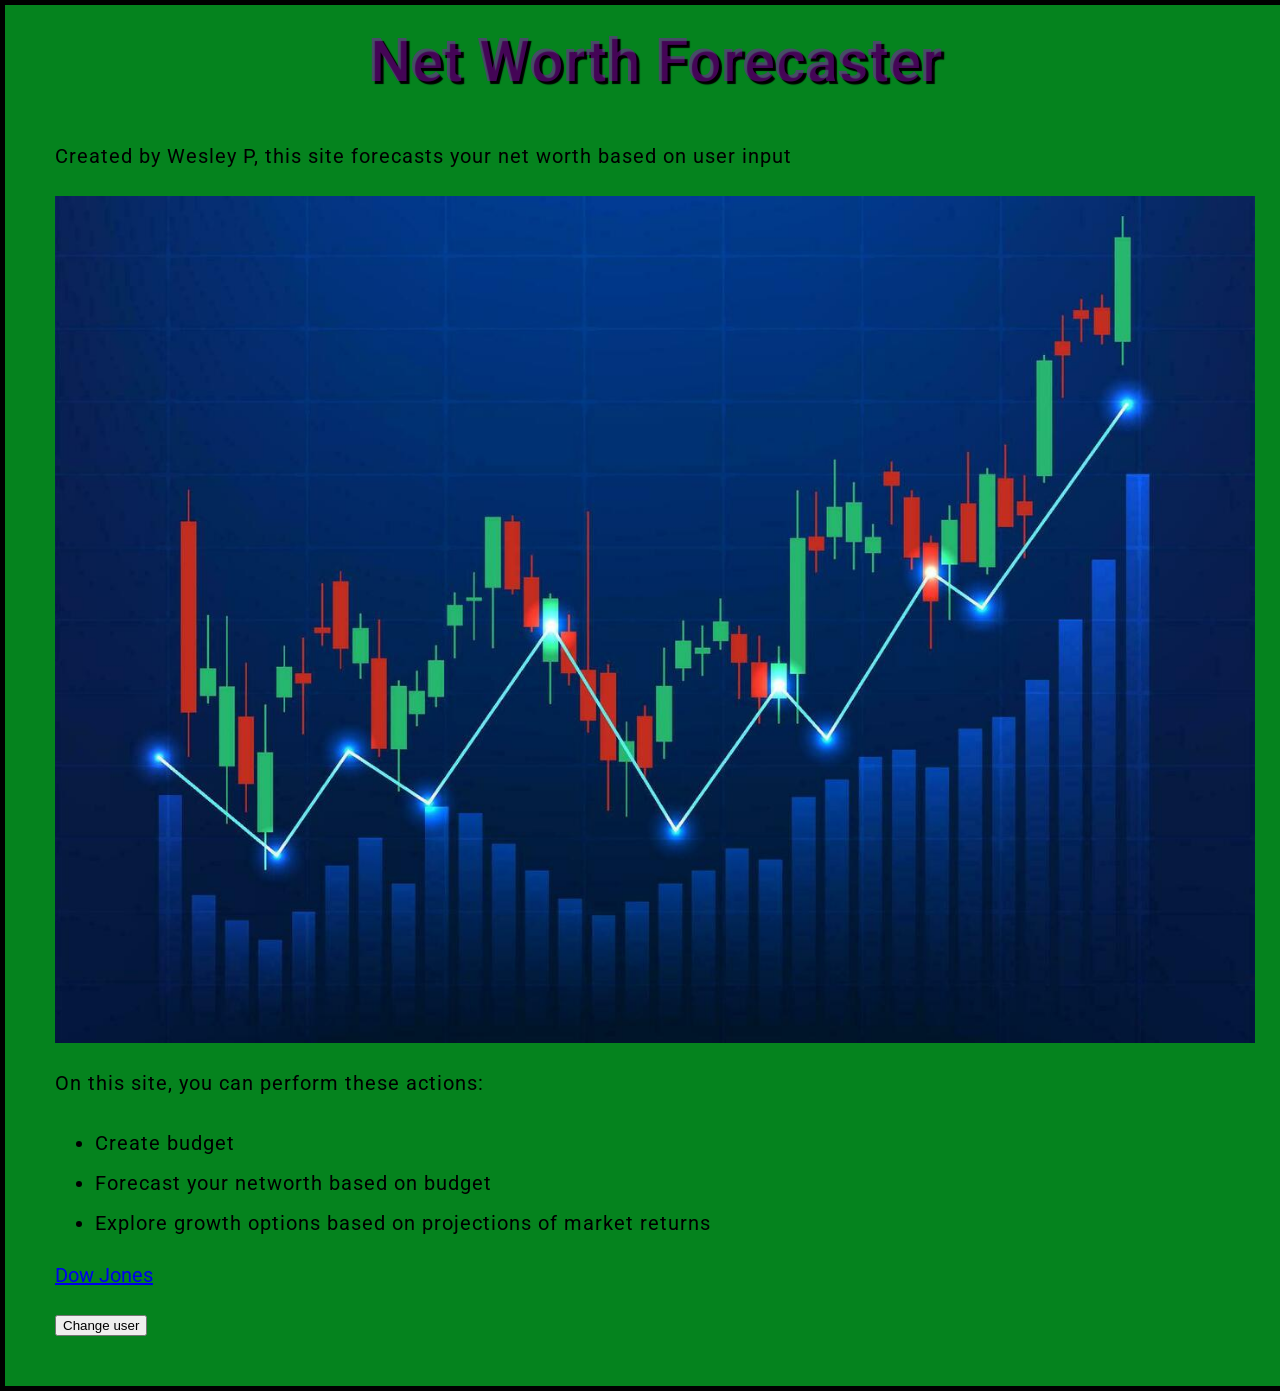
==== index.html @ ef9c0f34 "file fix" ====
<!doctype html>
<html lang="en-US">
  <head>
    <meta charset="utf-8" />
    <meta name="viewport" content="width=device-width" />
    <title>My test page</title>
    <link href="Styles/style.css" rel="stylesheet" />

    <link rel="preconnect" href="https://fonts.googleapis.com" />
    <link rel="preconnect" href="https://fonts.gstatic.com" crossorigin />
    <link
      href="https://fonts.googleapis.com/css2?family=Roboto:ital,wght@0,100..900;1,100..900&display=swap"
    rel="stylesheet" />

    <script async src="Scripts/main.js"></script>
  </head>
  <body>
    <!-- <img src="C:\Users\Wesley\OneDrive - University of Florida\Documents\Post-College\Net Worth Forecaster Website\Website\Images\graph.jpg" alt="Graph of financial data that trends upwards" /> -->
    <h1>Net Worth Forecaster</h1>
    <p>Created by Wesley P, this site forecasts your net worth based on user input</p>
    
    <img src="Images/graph.jpg" alt="Graph of financial data that trends upwards" />
    
    <p>On this site, you can perform these actions:</p>
    <ul>
        <li>Create budget</li>
        <li>Forecast your networth based on budget</li>
        <li>Explore growth options based on projections of market returns</li>
    </ul>

    <!-- Anchor -->
     <a href="https://en.wikipedia.org/wiki/Dow_Jones_Industrial_Average">
      Dow Jones</a>

      <br><br>
    <!-- Customized user interaction-->
     <button>Change user</button>
</body>
</html>
---- Styles/style.css ----
html {
  /* px means "pixels". The base font size is now 10 pixels high */
  font-size: 20px;
  /* Replace PLACEHOLDER with the font-family property value you got from Google Fonts */
  font-family: "Roboto", sans-serif;
}

h1 {
  font-size: 60px;
  text-align: center;
}

p,
li {
  font-size: 20px;
  line-height: 2;
  letter-spacing: 1px;
}

html {
  background-color: #990bc172;
}


body {
  width: 1200px;
  margin: 0 auto;
  background-color: #05831e;
  padding: 0 50px 50px 50px;
  border: 5px solid black;
}


h1 {
  margin: 0;
  padding: 20px 0;
  color: #990bc172;
  text-shadow: 3px 3px 1px black;
}

img {
  display: block;
  margin: 0 auto;
  max-width: 100%;
}

.done{
  color: darkseagreen;
  text-decoration: line-through solid black 2px;
}
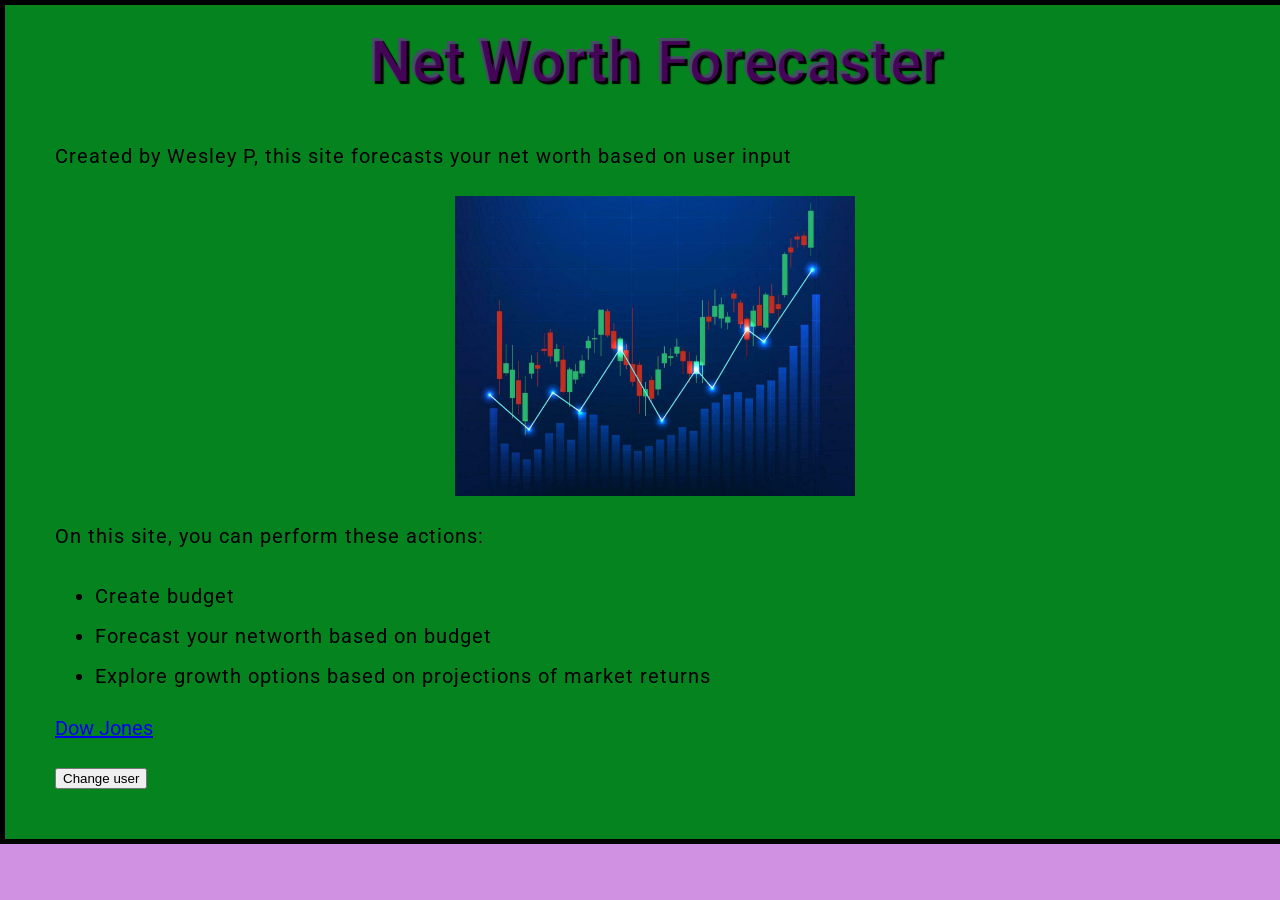
==== commit 7d37a85c: "table practice" ====
--- a/index.html
+++ b/index.html
@@ -17,9 +17,9 @@
   <body>
     <!-- <img src="C:\Users\Wesley\OneDrive - University of Florida\Documents\Post-College\Net Worth Forecaster Website\Website\Images\graph.jpg" alt="Graph of financial data that trends upwards" /> -->
     <h1>Net Worth Forecaster</h1>
-    <p>Created by Wesley P, this site forecasts your net worth based on user input</p>
+    <p class="Introduction">Created by Wesley P, this site forecasts your net worth based on user input</p>
     
-    <img src="Images/graph.jpg" alt="Graph of financial data that trends upwards" />
+    <img src="Images/graph.jpg" alt="Graph of financial data that trends upwards" width = "400" height="300"/>
     
     <p>On this site, you can perform these actions:</p>
     <ul>
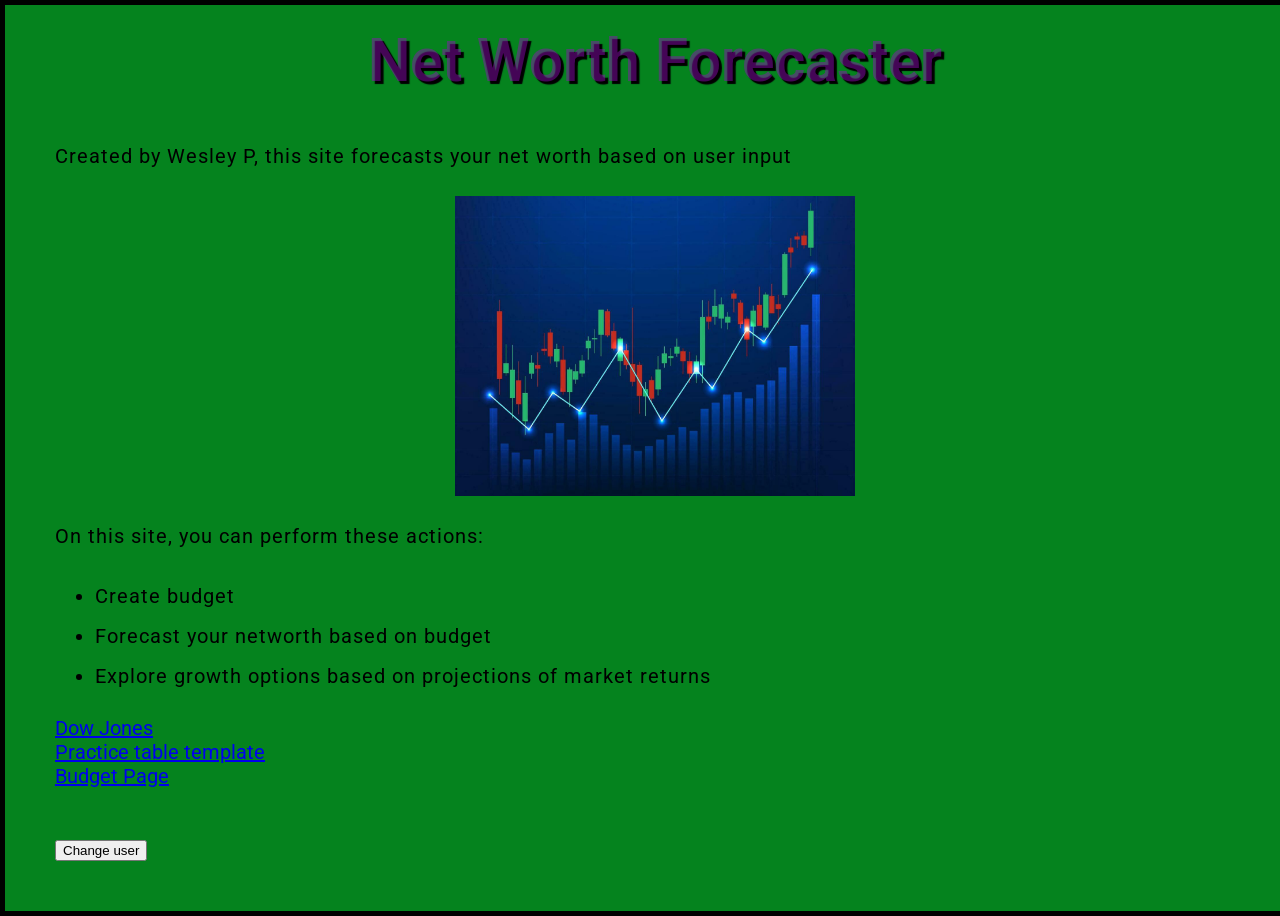
==== commit e9d9cb67: "recent updates" ====
--- a/index.html
+++ b/index.html
@@ -30,7 +30,11 @@
 
     <!-- Anchor -->
      <a href="https://en.wikipedia.org/wiki/Dow_Jones_Industrial_Average">
-      Dow Jones</a>
+      Dow Jones</a><br>
+      <a href="table-template.html">
+      Practice table template</a><br>
+      <a href="Budget.html">
+      Budget Page</a><br>
 
       <br><br>
     <!-- Customized user interaction-->
